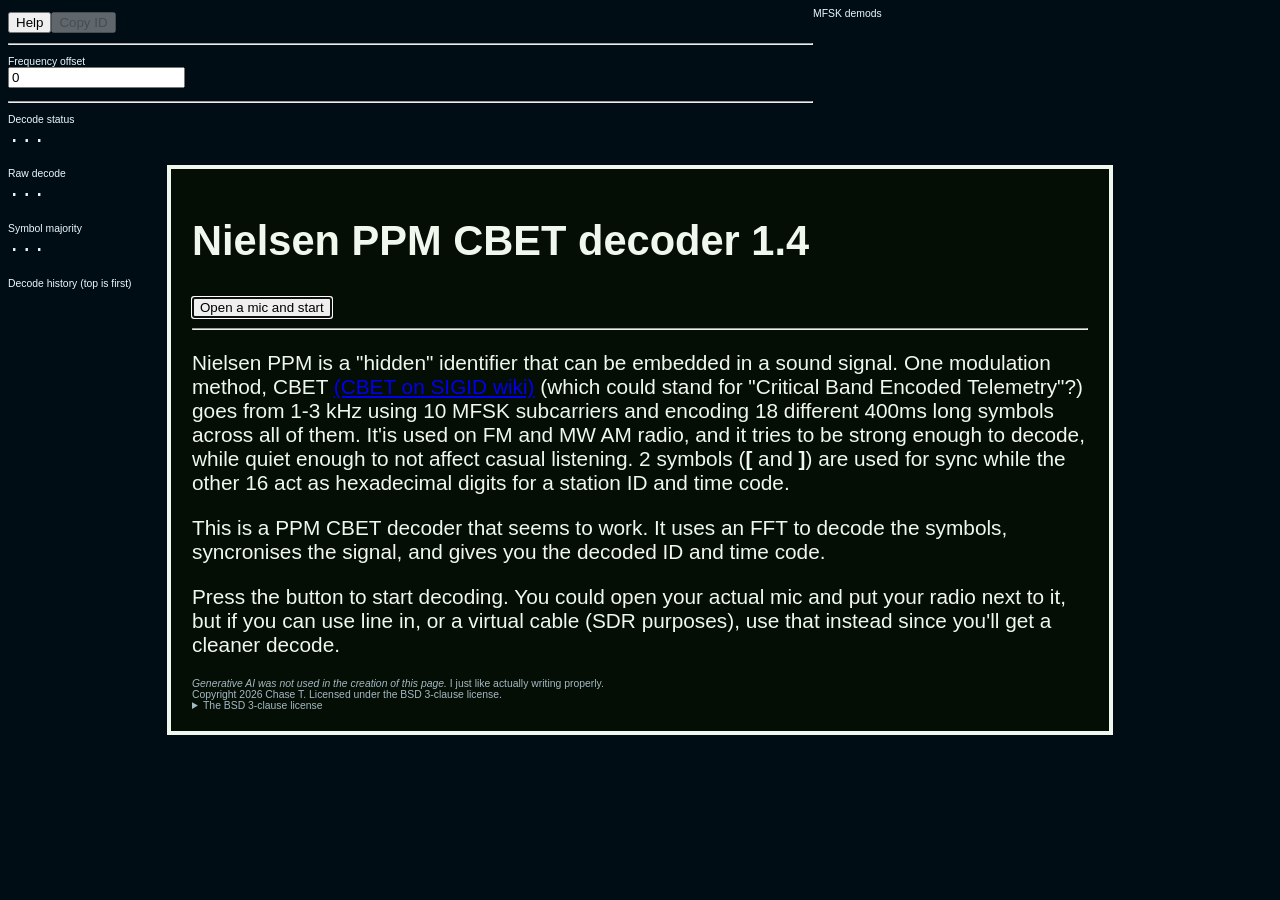
==== index.html @ 462c30dc "Add initial files" ====
<!DOCTYPE html>
<html>
    <head>
        <link rel="stylesheet" href="./index.css" />
        <script src="./index.js"></script>
        <title>Nielsen PPM decoder 1.4</title>
    </head>
    <body>
        <!--<div id="help-container">-->
        <dialog id="help" closedby="any">
            <h1>Nielsen PPM CBET decoder 1.4</h1>
            <button id="start">Open a mic and start</button>
            <hr>
            <p>Nielsen PPM is a "hidden" identifier that can be embedded in a sound signal.
                One modulation method, CBET <a href="https://www.sigidwiki.com/wiki/CBET">(CBET on SIGID wiki)</a> (which could stand for "Critical Band Encoded Telemetry"?) goes from 1-3 kHz
                using 10 MFSK subcarriers and encoding 18 different 400ms long symbols across all of them.
                It'is used on FM and MW AM radio, and it tries to be strong enough to decode, while quiet enough to not affect casual listening.
                2 symbols (<b>[</b> and <b>]</b>) are used for sync while the other 16 act as hexadecimal digits for a station ID and time code.</p>
            <p>This is a PPM CBET decoder that seems to work.
                It uses an FFT to decode the symbols, syncronises the signal, and gives you the decoded ID and time code.</p>
            <p>Press the button to start decoding.
                You could open your actual mic and put your radio next to it,
                but if you can use line in, or a virtual cable (SDR purposes),
                use that instead since you'll get a cleaner decode.
            </p>
            <footer><em>Generative AI was not used in the creation of this page.</em> I just like actually writing properly.<br>Copyright 2026 Chase T. Licensed under the BSD 3-clause license.
            <details><summary>The BSD 3-clause license</summary><article>
                <p>Redistribution and use in source and binary forms, with or without modification, are permitted provided that the following conditions are met:</p>
                <ol><li>Redistributions of source code must retain the above copyright notice, this list of conditions and the following disclaimer.</li>
                <li>2. Redistributions in binary form must reproduce the above copyright notice, this list of conditions and the following disclaimer in the documentation and/or other materials provided with the distribution.</li>
                <li>3. Neither the name of the copyright holder nor the names of its contributors may be used to endorse or promote products derived from this software without specific prior written permission.</li></ol>
                <p>THIS SOFTWARE IS PROVIDED BY THE COPYRIGHT HOLDERS AND CONTRIBUTORS "AS IS" AND ANY EXPRESS OR IMPLIED WARRANTIES, INCLUDING, BUT NOT LIMITED TO, THE IMPLIED WARRANTIES OF MERCHANTABILITY AND FITNESS FOR A PARTICULAR PURPOSE ARE DISCLAIMED. IN NO EVENT SHALL THE COPYRIGHT HOLDER OR CONTRIBUTORS BE LIABLE FOR ANY DIRECT, INDIRECT, INCIDENTAL, SPECIAL, EXEMPLARY, OR CONSEQUENTIAL DAMAGES (INCLUDING, BUT NOT LIMITED TO, PROCUREMENT OF SUBSTITUTE GOODS OR SERVICES; LOSS OF USE, DATA, OR PROFITS; OR BUSINESS INTERRUPTION) HOWEVER CAUSED AND ON ANY THEORY OF LIABILITY, WHETHER IN CONTRACT, STRICT LIABILITY, OR TORT (INCLUDING NEGLIGENCE OR OTHERWISE) ARISING IN ANY WAY OUT OF THE USE OF THIS SOFTWARE, EVEN IF ADVISED OF THE POSSIBILITY OF SUCH DAMAGE.</p></article></details></footer>
            <noscript><strong>JavaScript is needed for this to work.</strong></noscript>
        </dialog>
        <!--</div>-->

        <div id="main">
            <div id="sidebar">
                <button id="showhelp">Help</button><button id="copyid" disabled>Copy ID</button>
                <hr>
                <label for="tvtoggle" class="sml">Frequency offset</label>
                <input id="tvtoggle" class="smld" type="number" value="0" title="Frequency offset. Meant to be used to decode TV CBET (if that even works or exists)."/>
                <hr>
                <label for="status" class="sml">Decode status</label><output id="status" class="smld">...</output>
                <label for="decoder" class="sml">Raw decode</label><output id="decoder" class="smld" title="Raw decode">...</output>
                <label for="decoded" class="sml">Symbol majority</label><output id="decoded" class="smld" title="Symbol majority">...</output>
                <label for="history" class="sml">Decode history (top is first)</label>
                <ul id="history" aria-label="Decode history"></ul>
            </div>
            <div id="rightbox">
                <label for="fft" class="sml">MFSK demods</label>
                <div id="fft-container">
                    <canvas id="fft" width="459" height="209" title="Frequency detector outputs">Your browser does not support canvases.</canvas>
                </div>
            </div>
        </div>

        <!--<input id="tvtoggle" type="checkbox" title="TV PPM has a frequency offset compared to radio. Tick this to account for that." />-->
        <!--<select id="preference" title="How the individual frequency detectors should combine to create the pattern detrctor.">
            <option value="toneresistance" title="Normalise before combining. More resistant to background tones, but can't deal with coupling as well.">Tone resistance</option>
            <option selected value="couplingresistance" title="Combine before normalising. More resistant to coupling differences between the 10 sub-carriers, but can't handle background tones as well.">Coupling resistance</option>
        </select><label>Pattern combination (Tone/Coupling resistance)</label>
        <br />-->
    </body>
</html>
---- index.css ----
body {
    font-family: sans-serif;
    font-size: 1.3em;
    color: oklch(0.9705 0.017 228.07);
    background-color: oklch(0.15 0.0291 228.07);
    margin: 8px;
    height: calc(100vh - 16px);
}

output {
    font-family: 'Courier New', Courier, monospace;
}

#fft-container {
    width: max-content;
    flex-grow: 1;
}

#fft {
    width: 459px;
    height: 100%;
}

#rightbox {
    width: max-content;
    display: flex;
    flex-direction: column;
}

footer {
    font-size: 0.5em;
    color: oklch(0.773 0.0291 228.07);
}

.r {
    color: oklch(0.7941 0.127 2.11);
}

.y {
    color: oklch(0.9352 0.1158 97.74);
}

.g {
    color: oklch(0.9235 0.1224 158.64);
}

dialog {
    position: fixed;
    inset: 0px;
    max-width: 70vw;
    max-height: 70vh;
    margin: auto;
    color: oklch(0.9705 0.017 136.2);
    background-color: oklch(0.15 0.0291 141.54);
    border: 4px solid oklch(0.9705 0.017 136.2);
    overflow-y: scroll;
}

.sml {
    display: block;
    font-size: 0.5em;
}
.smld {
    display: block;
    margin-bottom: 1em;
}

#sidebar {
    overflow: scroll;
    flex-grow: 1;
}

/*#main {
    display: grid;
    background-color: blue;
    grid-template-rows: 100%;
    grid-template-columns: 1fr max-content;
}*/

#main {
    display: flex;
    flex-direction: row;
    align-items: stretch;
    height: 100%;
}

#history {
    margin: 0;
}
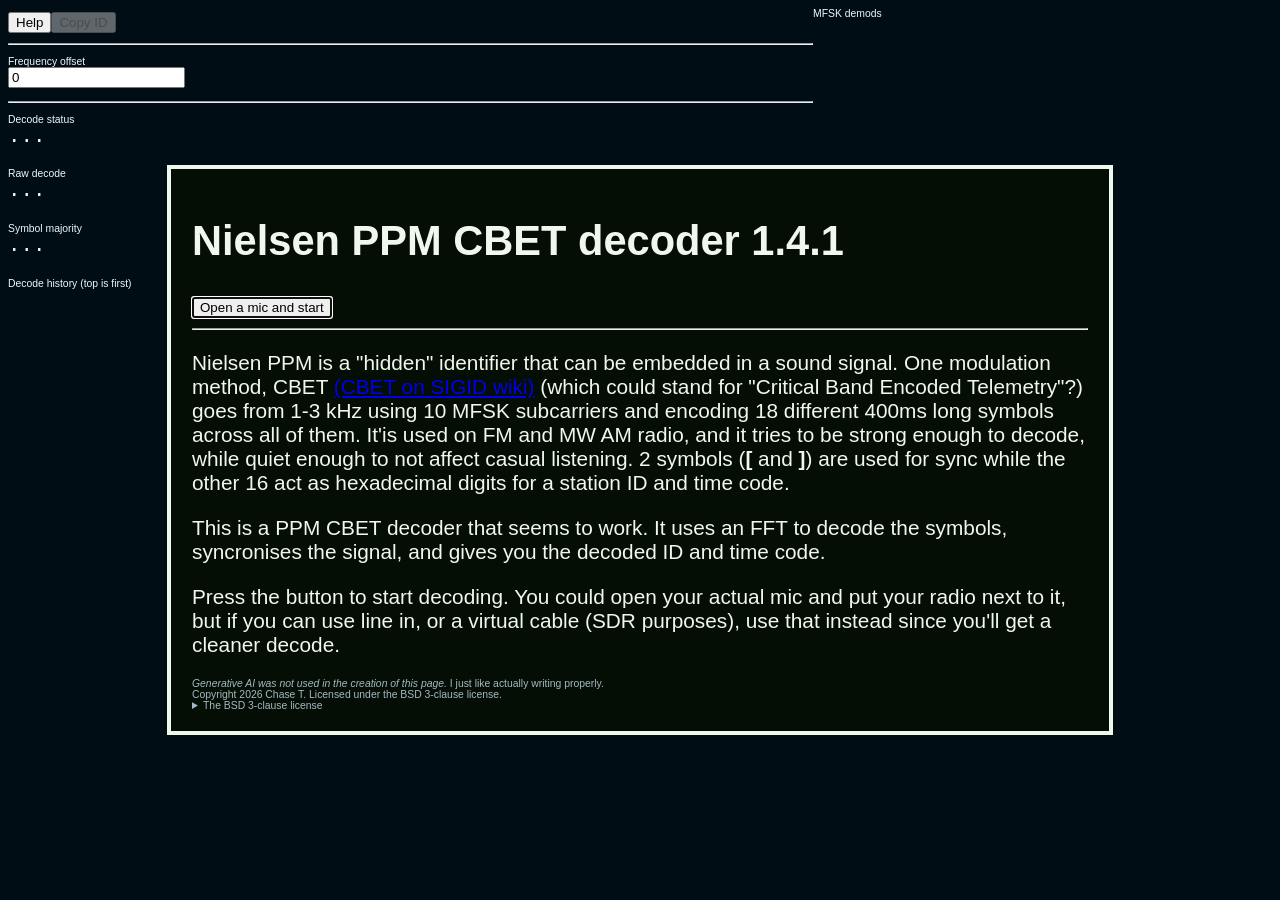
==== commit 66c94ea0: "Fix time index decoding" ====
--- a/index.html
+++ b/index.html
@@ -3,12 +3,12 @@
     <head>
         <link rel="stylesheet" href="./index.css" />
         <script src="./index.js"></script>
-        <title>Nielsen PPM decoder 1.4</title>
+        <title>Nielsen PPM decoder 1.4.1</title>
     </head>
     <body>
         <!--<div id="help-container">-->
         <dialog id="help" closedby="any">
-            <h1>Nielsen PPM CBET decoder 1.4</h1>
+            <h1>Nielsen PPM CBET decoder 1.4.1</h1>
             <button id="start">Open a mic and start</button>
             <hr>
             <p>Nielsen PPM is a "hidden" identifier that can be embedded in a sound signal.
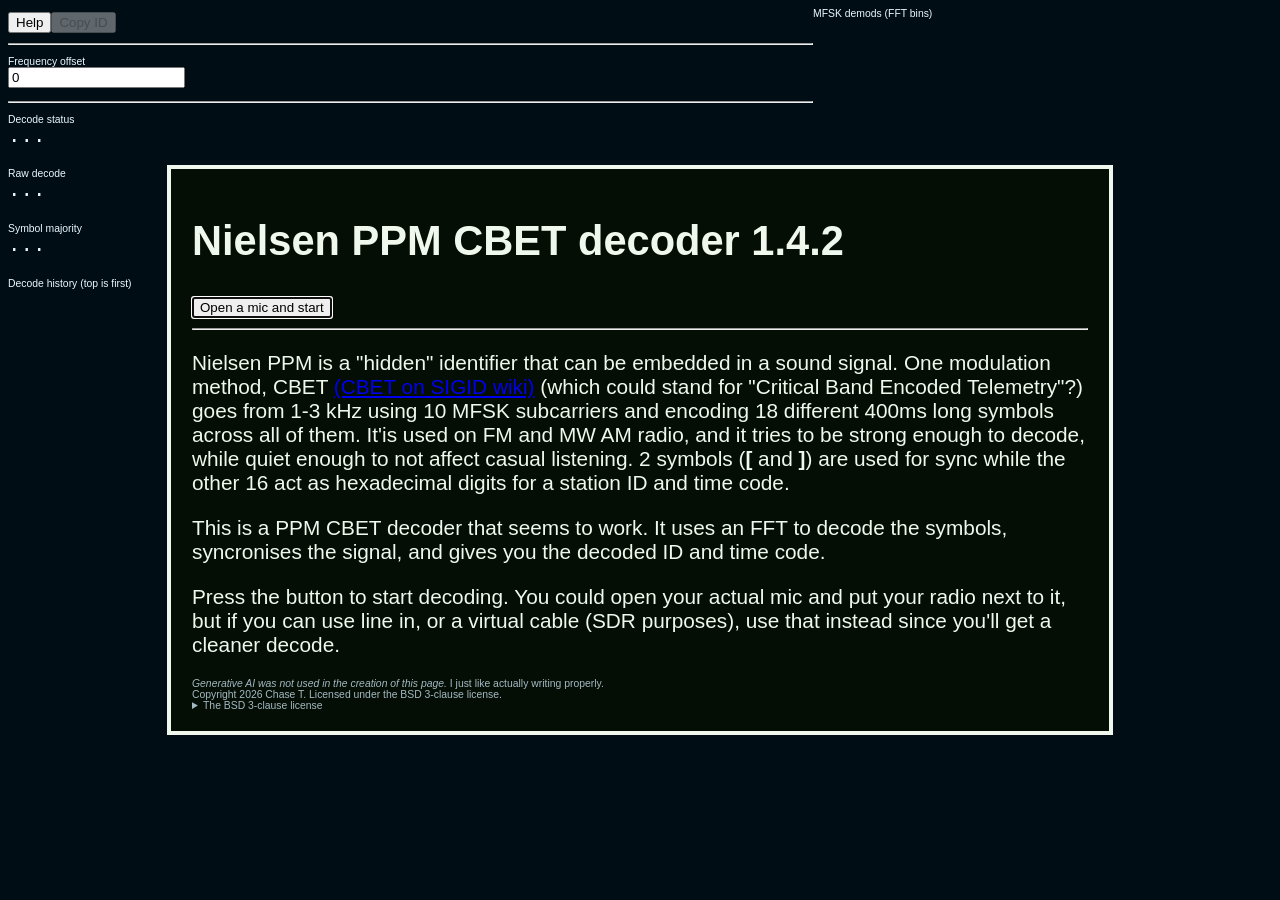
==== commit 3484ce30: "Fix time decoding (again), adjust FFT panel" ====
--- a/index.html
+++ b/index.html
@@ -3,12 +3,12 @@
     <head>
         <link rel="stylesheet" href="./index.css" />
         <script src="./index.js"></script>
-        <title>Nielsen PPM decoder 1.4.1</title>
+        <title>Nielsen PPM decoder 1.4.2</title>
     </head>
     <body>
         <!--<div id="help-container">-->
         <dialog id="help" closedby="any">
-            <h1>Nielsen PPM CBET decoder 1.4.1</h1>
+            <h1>Nielsen PPM CBET decoder 1.4.2</h1>
             <button id="start">Open a mic and start</button>
             <hr>
             <p>Nielsen PPM is a "hidden" identifier that can be embedded in a sound signal.
@@ -48,7 +48,7 @@
                 <ul id="history" aria-label="Decode history"></ul>
             </div>
             <div id="rightbox">
-                <label for="fft" class="sml">MFSK demods</label>
+                <label for="fft" class="sml">MFSK demods (FFT bins)</label>
                 <div id="fft-container">
                     <canvas id="fft" width="459" height="209" title="Frequency detector outputs">Your browser does not support canvases.</canvas>
                 </div>
--- a/index.css
+++ b/index.css
@@ -87,3 +87,9 @@
 #history {
     margin: 0;
 }
+
+@media (width < 50em) {
+    #rightbox {
+        display: none;
+    }
+}
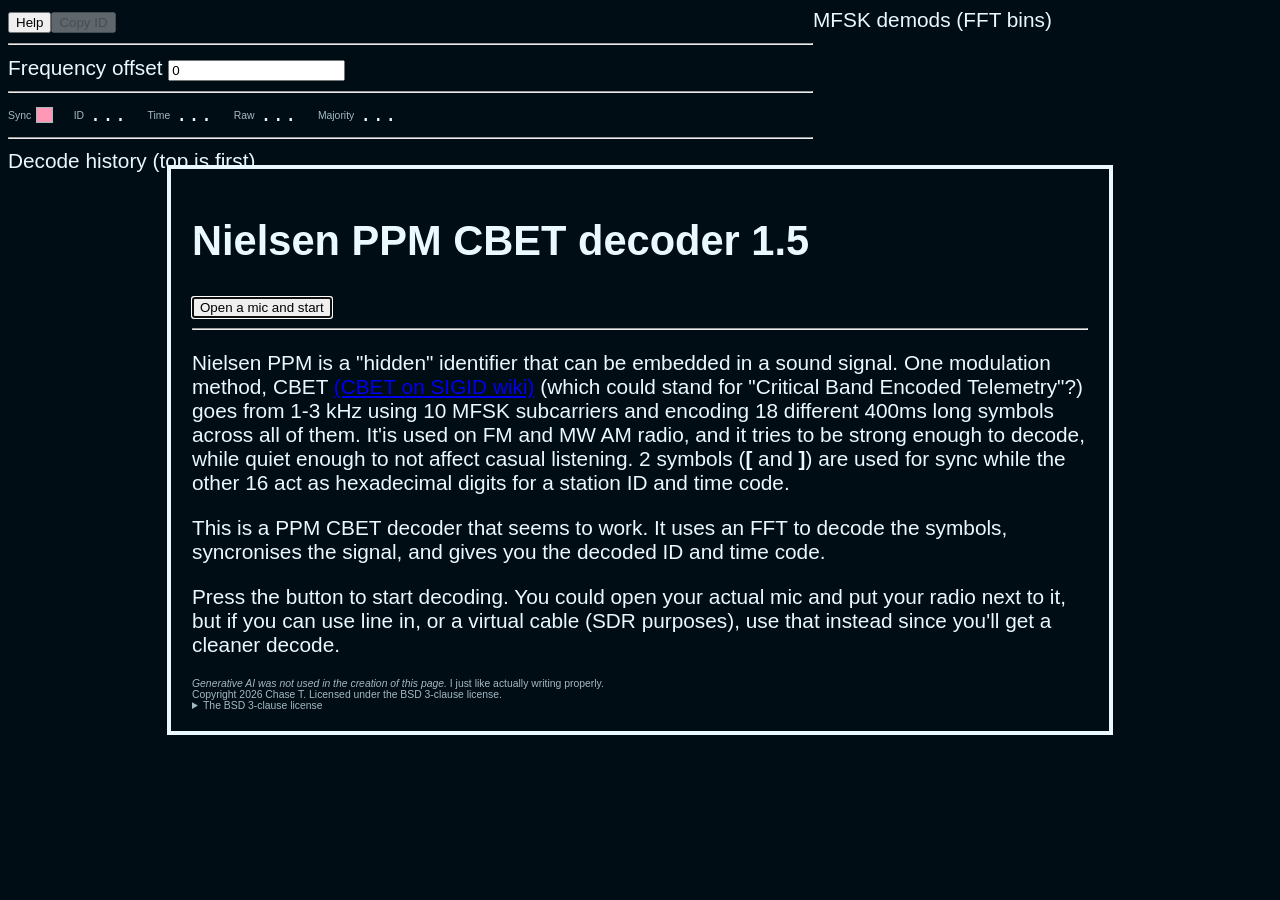
==== commit ab2d7852: "Add Roman conversion" ====
--- a/index.html
+++ b/index.html
@@ -3,12 +3,12 @@
     <head>
         <link rel="stylesheet" href="./index.css" />
         <script src="./index.js"></script>
-        <title>Nielsen PPM decoder 1.4.2</title>
+        <title>Nielsen PPM decoder 1.5</title>
     </head>
     <body>
         <!--<div id="help-container">-->
         <dialog id="help" closedby="any">
-            <h1>Nielsen PPM CBET decoder 1.4.2</h1>
+            <h1>Nielsen PPM CBET decoder 1.5</h1>
             <button id="start">Open a mic and start</button>
             <hr>
             <p>Nielsen PPM is a "hidden" identifier that can be embedded in a sound signal.
@@ -41,9 +41,14 @@
                 <label for="tvtoggle" class="sml">Frequency offset</label>
                 <input id="tvtoggle" class="smld" type="number" value="0" title="Frequency offset. Meant to be used to decode TV CBET (if that even works or exists)."/>
                 <hr>
-                <label for="status" class="sml">Decode status</label><output id="status" class="smld">...</output>
-                <label for="decoder" class="sml">Raw decode</label><output id="decoder" class="smld" title="Raw decode">...</output>
-                <label for="decoded" class="sml">Symbol majority</label><output id="decoded" class="smld" title="Symbol majority">...</output>
+                <div class="flexbar statusbar">
+                    <div><label>Sync</label><div class="indicator" id="sync"></div></div>
+                    <div><label>ID</label><output id="idspot">...</output></div>
+                    <div><label>Time</label><output id="timeindex">...</output></div>
+                    <div><label>Raw</label><output id="decoder" title="Raw decode">...</output></div>
+                    <div><label>Majority</label><output id="decoded" title="Raw decode">...</output></div>
+                </div>
+                <hr>
                 <label for="history" class="sml">Decode history (top is first)</label>
                 <ul id="history" aria-label="Decode history"></ul>
             </div>
--- a/index.css
+++ b/index.css
@@ -1,8 +1,17 @@
+:root {
+    --red: oklch(0.7941 0.127 2.11);
+    --green: oklch(0.9235 0.1224 158.64);
+    --yellow: oklch(0.9352 0.1158 97.74);
+    --text: oklch(0.9705 0.017 228.07);
+    --bg: oklch(0.15 0.0291 228.07);
+    --gray: oklch(0.773 0.0291 228.07);
+}
+
 body {
     font-family: sans-serif;
     font-size: 1.3em;
-    color: oklch(0.9705 0.017 228.07);
-    background-color: oklch(0.15 0.0291 228.07);
+    color: var(--text);
+    background-color: var(--bg);
     margin: 8px;
     height: calc(100vh - 16px);
 }
@@ -27,21 +36,20 @@
     flex-direction: column;
 }
 
-footer {
-    font-size: 0.5em;
-    color: oklch(0.773 0.0291 228.07);
-}
-
 .r {
-    color: oklch(0.7941 0.127 2.11);
+    color: var(--red);
 }
 
 .y {
-    color: oklch(0.9352 0.1158 97.74);
+    color: var(--yellow);
 }
 
 .g {
-    color: oklch(0.9235 0.1224 158.64);
+    color: var(--green);
+}
+
+.gr {
+    color: var(--gray);
 }
 
 dialog {
@@ -50,32 +58,16 @@
     max-width: 70vw;
     max-height: 70vh;
     margin: auto;
-    color: oklch(0.9705 0.017 136.2);
-    background-color: oklch(0.15 0.0291 141.54);
-    border: 4px solid oklch(0.9705 0.017 136.2);
+    color: var(--text);
+    background-color: var(--bg);
+    border: 4px solid var(--text);
     overflow-y: scroll;
-}
-
-.sml {
-    display: block;
-    font-size: 0.5em;
-}
-.smld {
-    display: block;
-    margin-bottom: 1em;
 }
 
 #sidebar {
     overflow: scroll;
     flex-grow: 1;
 }
-
-/*#main {
-    display: grid;
-    background-color: blue;
-    grid-template-rows: 100%;
-    grid-template-columns: 1fr max-content;
-}*/
 
 #main {
     display: flex;
@@ -88,6 +80,36 @@
     margin: 0;
 }
 
+.flexbar, .flexbar > * {
+    display: flex;
+    flex-direction: row;
+    flex-wrap: wrap;
+    height: max-content;
+    align-items: center;
+    column-gap: 0.25em;
+}
+
+.flexbar {
+    width: 100%;
+    column-gap: 1em;
+}
+
+footer, .statusbar label {
+    font-size: 0.5em;
+    color: var(--gray);
+}
+
+.indicator {
+    border: 1px solid var(--gray);
+    width: 0.7em;
+    height: 0.7em;
+    background-color: var(--red);
+}
+
+.indicator.on {
+    background-color: var(--green);
+}
+
 @media (width < 50em) {
     #rightbox {
         display: none;
